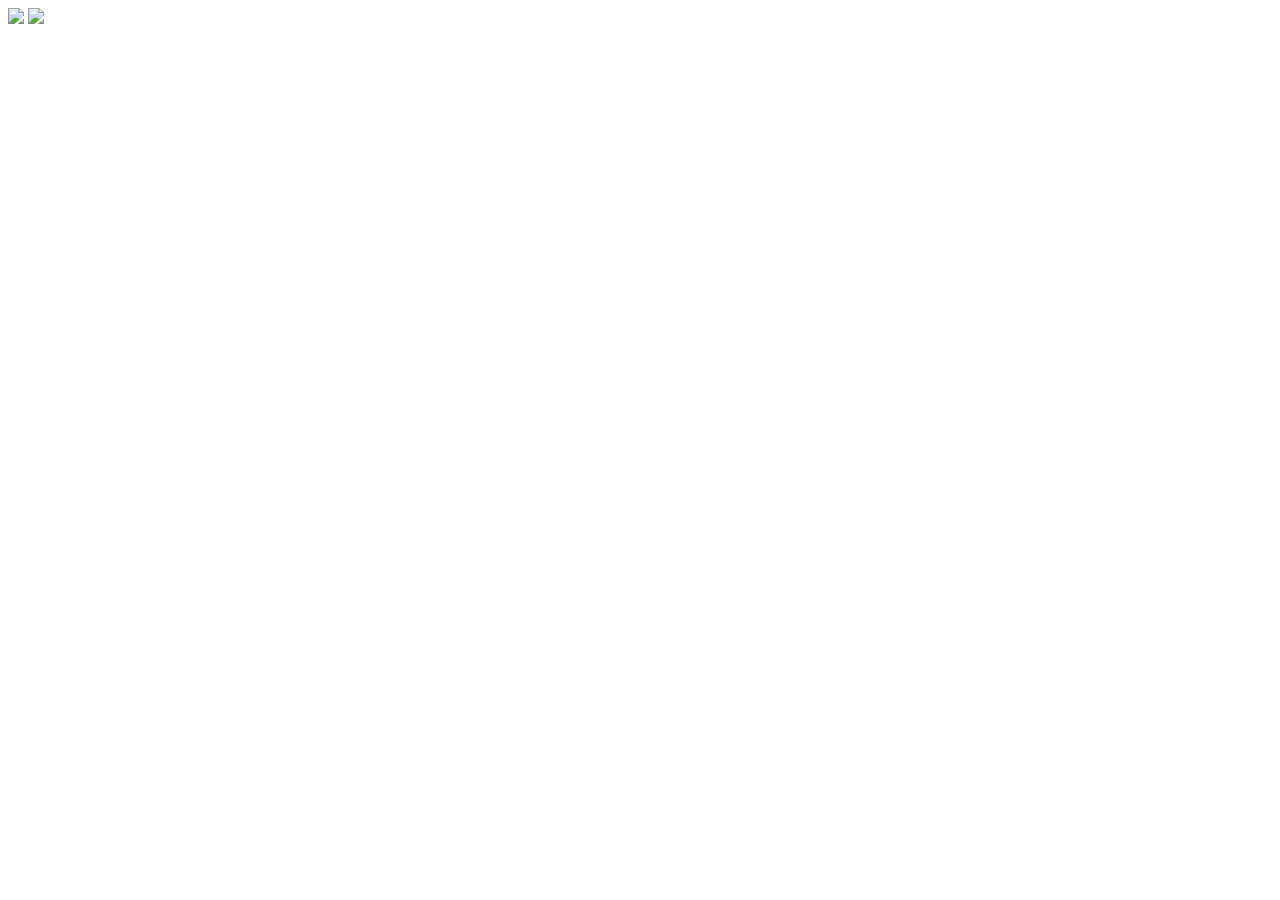
==== index.html @ 5216cf08 "Add files via upload" ====
<!DOCTYPE html>
<html lang="pt-br">
<head>
    <meta charset="UTF-8">
    <meta name="viewport" content="width=device-width, initial-scale=1.0">
    <title>Document</title>
</head>
<body>
    <img src="imagens/1/ia1.jpg">
    <img src="imagens/1/ia2.webp">

    <script>
        const imagens = [];
        for(let i =1; i<=10; i++){
            imagens.push(imagens/1/ + 'imagem' +i + '.jpg');
        }
    </script>
</body>
</html>
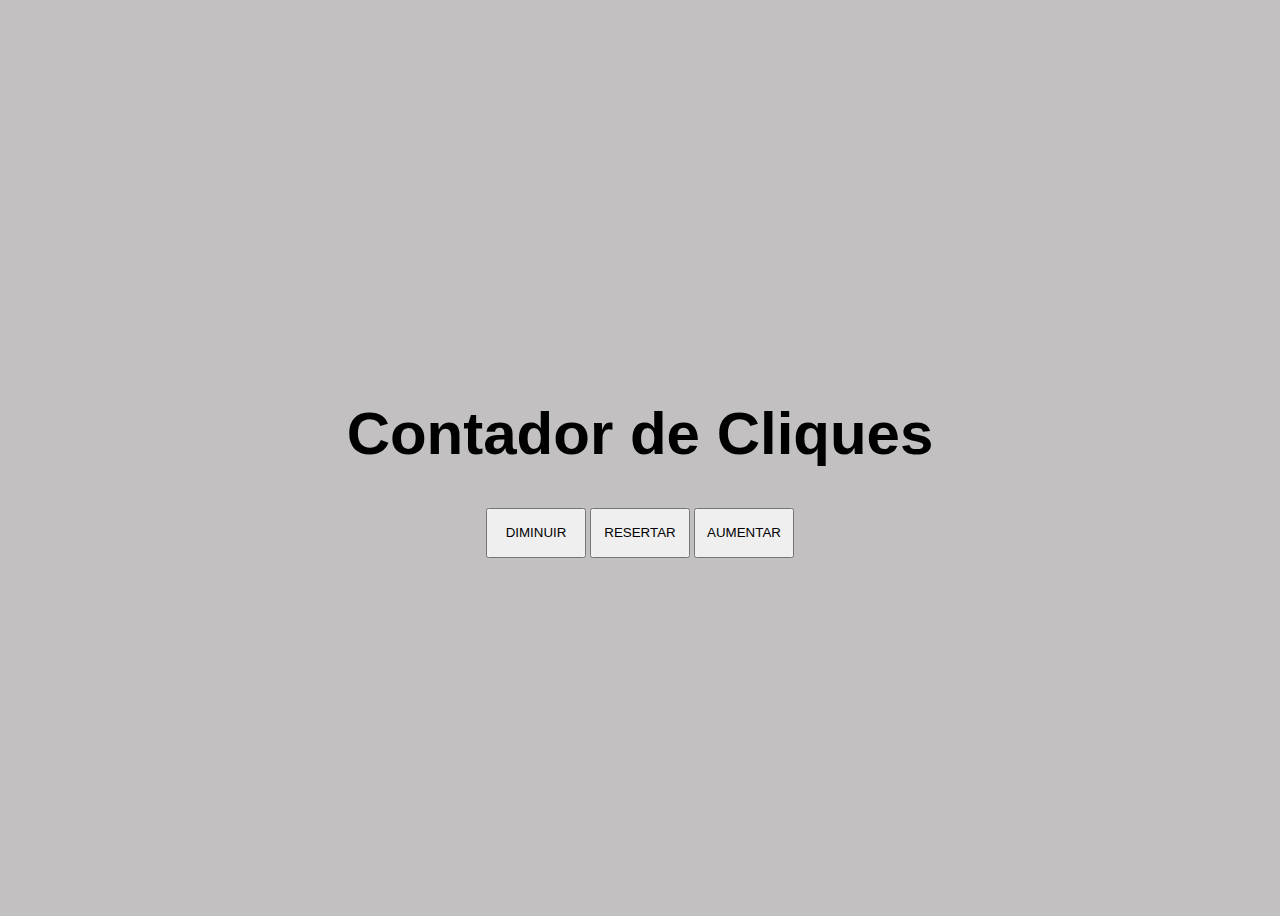
==== commit 4019ef19: "Add files via upload" ====
--- a/index.html
+++ b/index.html
@@ -3,17 +3,26 @@
 <head>
     <meta charset="UTF-8">
     <meta name="viewport" content="width=device-width, initial-scale=1.0">
-    <title>Document</title>
+    <link rel="stylesheet" href="desafio.css">
+    <title>Desafio 2.0</title>
 </head>
+
 <body>
-    <img src="imagens/1/ia1.jpg">
-    <img src="imagens/1/ia2.webp">
+   
+   <main>
+        <div class="container">
+            <h1>Contador de Cliques</h1>
+        
+            <div>
+                <button class="botao" onclick="diminuir()">DIMINUIR</button>
+                <button class="botao" onclick="resetar()">RESERTAR</button>
+                <button class="botao" onclick="aumentar()">AUMENTAR</button>
+            </div>    
 
-    <script>
-        const imagens = [];
-        for(let i =1; i<=10; i++){
-            imagens.push(imagens/1/ + 'imagem' +i + '.jpg');
-        }
-    </script>
+            <section id="resultado"></section>
+        </div>
+
+    </main>
 </body>
+    <script src="desafio.js"></script>
 </html>--- a/desafio.css
+++ b/desafio.css
@@ -0,0 +1,31 @@
+body{
+    background-color: rgb(194, 192, 192);
+}
+
+.container{
+    display: flex;
+    align-items: center;
+    justify-content: center;
+    width: 100%;
+    height: 100vh;
+    flex-direction: column;
+    
+}
+
+.botao{
+    width: 100px;
+    height: 50px;
+}
+
+.botao:hover{
+    background-color: black;
+    color: white;
+    transition-duration: 1.5s;
+
+}
+
+
+h1{
+    font-size: 60px;
+    font-family: Arial, Helvetica, sans-serif;
+}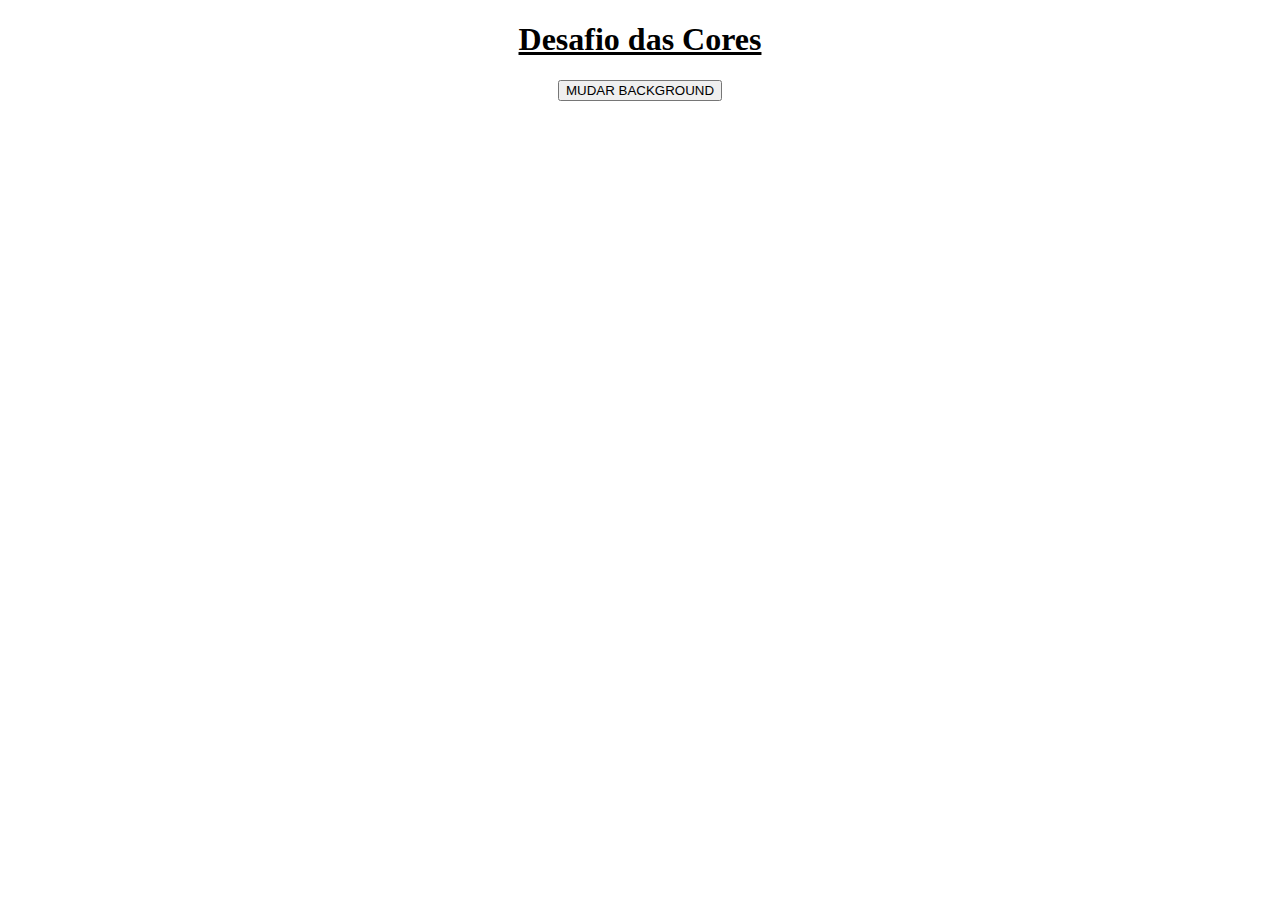
==== commit 0c46b2c0: "Add files via upload" ====
--- a/index.html
+++ b/index.html
@@ -4,25 +4,23 @@
     <meta charset="UTF-8">
     <meta name="viewport" content="width=device-width, initial-scale=1.0">
     <link rel="stylesheet" href="desafio.css">
-    <title>Desafio 2.0</title>
+    <title>Exemplo das Cores</title>
 </head>
+<body>
+    
+   
+<main>   
+    <div class="conteudo">
+        <h1>Desafio das Cores</h1>
+            <div class="botao">
+                <button onclick="mudarbackground()">MUDAR BACKGROUND</button>
+            </div>
+    </div>
+        
+            <p id="corAleatoria"></p>
+</main>
 
-<body>
-   
-   <main>
-        <div class="container">
-            <h1>Contador de Cliques</h1>
-        
-            <div>
-                <button class="botao" onclick="diminuir()">DIMINUIR</button>
-                <button class="botao" onclick="resetar()">RESERTAR</button>
-                <button class="botao" onclick="aumentar()">AUMENTAR</button>
-            </div>    
+</body>
 
-            <section id="resultado"></section>
-        </div>
-
-    </main>
-</body>
-    <script src="desafio.js"></script>
+<script src="desafio.js"></script>
 </html>--- a/desafio.css
+++ b/desafio.css
@@ -1,31 +1,14 @@
-body{
-    background-color: rgb(194, 192, 192);
+.botao{
+    display: flex;
+    justify-content: center;
+    align-items: center;
 }
 
-.container{
+h1{
     display: flex;
-    align-items: center;
+    text-align: center;
     justify-content: center;
-    width: 100%;
-    height: 100vh;
-    flex-direction: column;
-    
+    font-family: Cambria, Cochin, Georgia, Times, 'Times New Roman', serif;
+    text-decoration: underline;
 }
 
-.botao{
-    width: 100px;
-    height: 50px;
-}
-
-.botao:hover{
-    background-color: black;
-    color: white;
-    transition-duration: 1.5s;
-
-}
-
-
-h1{
-    font-size: 60px;
-    font-family: Arial, Helvetica, sans-serif;
-}